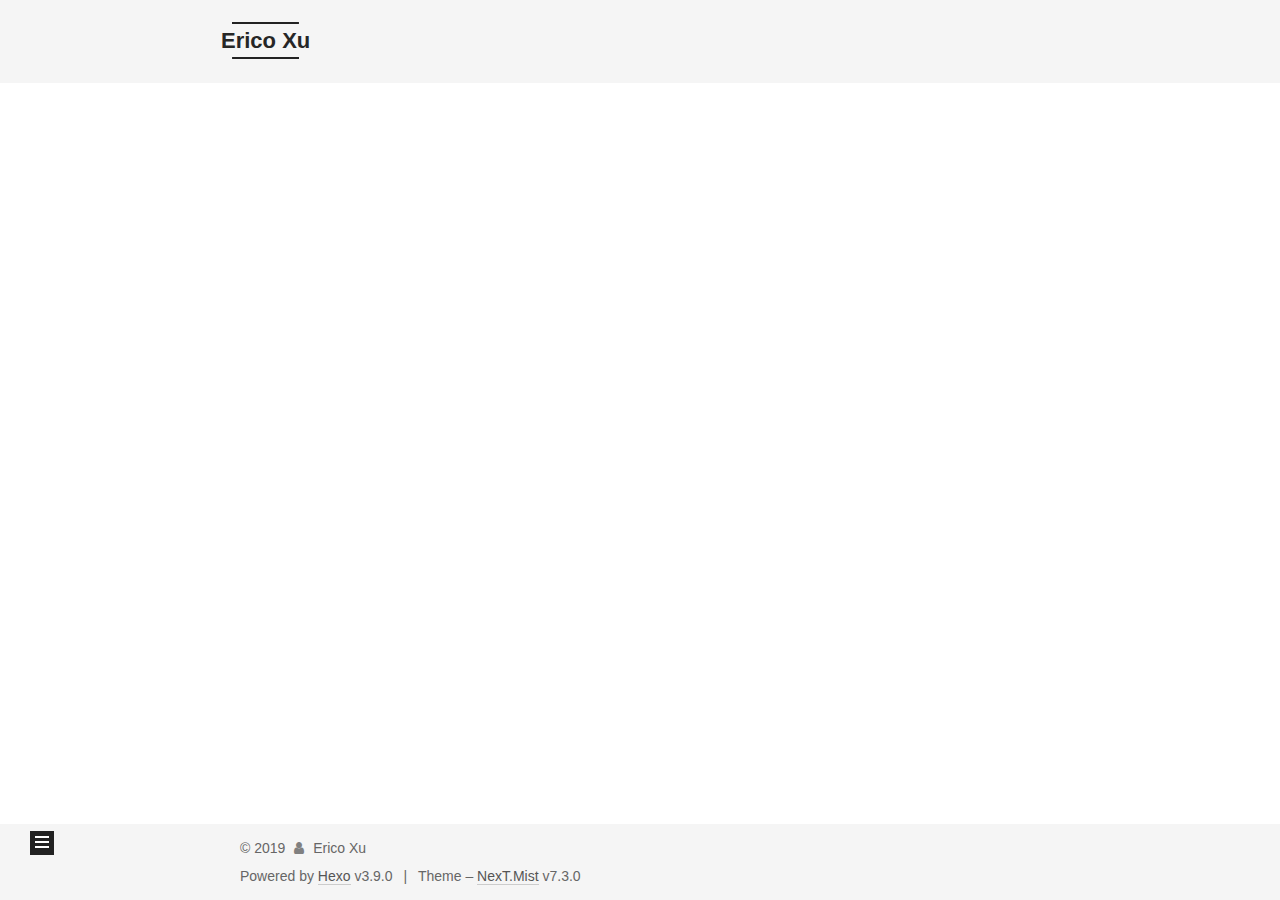
==== about/index.html @ d8d0c6bd "Site updated: 2019-08-14 13:04:41" ====
<!DOCTYPE html>





<html class="theme-next mist use-motion" lang="en">
<head>
  <meta charset="UTF-8">
<meta name="generator" content="Hexo 3.9.0">
<meta name="viewport" content="width=device-width, initial-scale=1, maximum-scale=2">
<meta name="theme-color" content="#222">
<meta http-equiv="X-UA-Compatible" content="IE=edge">
  <link rel="apple-touch-icon" sizes="180x180" href="/images/apple-touch-icon-next.png?v=7.3.0">
  <link rel="icon" type="image/png" sizes="32x32" href="/images/favicon-32x32-next.png?v=7.3.0">
  <link rel="icon" type="image/png" sizes="16x16" href="/images/favicon-16x16-next.png?v=7.3.0">
  <link rel="mask-icon" href="/images/logo.svg?v=7.3.0" color="#222">

<link rel="stylesheet" href="/css/main.css?v=7.3.0">


<link rel="stylesheet" href="/lib/font-awesome/css/font-awesome.min.css?v=4.7.0">


<script id="hexo-configurations">
  var NexT = window.NexT || {};
  var CONFIG = {
    root: '/',
    scheme: 'Mist',
    version: '7.3.0',
    exturl: false,
    sidebar: {"position":"left","display":"post","offset":12,"onmobile":false},
    back2top: {"enable":true,"sidebar":false,"scrollpercent":false},
    save_scroll: false,
    copycode: {"enable":false,"show_result":false,"style":null},
    fancybox: false,
    mediumzoom: false,
    lazyload: false,
    pangu: false,
    algolia: {
      applicationID: '',
      apiKey: '',
      indexName: '',
      hits: {"per_page":10},
      labels: {"input_placeholder":"Search for Posts","hits_empty":"We didn't find any results for the search: ${query}","hits_stats":"${hits} results found in ${time} ms"}
    },
    localsearch: {"enable":false,"trigger":"auto","top_n_per_article":1,"unescape":false,"preload":false},
    path: '',
    motion: {"enable":true,"async":false,"transition":{"post_block":"fadeIn","post_header":"slideDownIn","post_body":"slideDownIn","coll_header":"slideLeftIn","sidebar":"slideUpIn"}},
    translation: {
      copy_button: 'Copy',
      copy_success: 'Copied',
      copy_failure: 'Copy failed'
    }
  };
</script>

  <meta name="description" content="人生本过客 何必千千结">
<meta property="og:type" content="website">
<meta property="og:title" content="about">
<meta property="og:url" content="https://ericoxu.github.io/about/index.html">
<meta property="og:site_name" content="Erico Xu">
<meta property="og:description" content="人生本过客 何必千千结">
<meta property="og:locale" content="en">
<meta property="og:updated_time" content="2019-08-14T03:05:22.026Z">
<meta name="twitter:card" content="summary">
<meta name="twitter:title" content="about">
<meta name="twitter:description" content="人生本过客 何必千千结">
  <link rel="alternate" href="/atom.xml" title="Erico Xu" type="application/atom+xml">
  <link rel="canonical" href="https://ericoxu.github.io/about/">


<script id="page-configurations">
  // https://hexo.io/docs/variables.html
  CONFIG.page = {
    sidebar: "",
    isHome: false,
    isPost: false,
    isPage: true,
    isArchive: false
  };
</script>

  <title>about | Erico Xu</title>
  








  <noscript>
  <style>
  .use-motion .motion-element,
  .use-motion .brand,
  .use-motion .menu-item,
  .sidebar-inner,
  .use-motion .post-block,
  .use-motion .pagination,
  .use-motion .comments,
  .use-motion .post-header,
  .use-motion .post-body,
  .use-motion .collection-title { opacity: initial; }

  .use-motion .logo,
  .use-motion .site-title,
  .use-motion .site-subtitle {
    opacity: initial;
    top: initial;
  }

  .use-motion .logo-line-before i { left: initial; }
  .use-motion .logo-line-after i { right: initial; }
  </style>
</noscript>

</head>

<body itemscope itemtype="http://schema.org/WebPage" lang="en">

  <div class="container sidebar-position-left">
    <div class="headband"></div>

    <header id="header" class="header" itemscope itemtype="http://schema.org/WPHeader">
      <div class="header-inner"><div class="site-brand-wrapper">
  <div class="site-meta">

    <div class="custom-logo-site-title">
      <a href="/" class="brand" rel="start">
        <span class="logo-line-before"><i></i></span>
        <span class="site-title">Erico Xu</span>
        <span class="logo-line-after"><i></i></span>
      </a>
    </div>
  </div>

  <div class="site-nav-toggle">
    <button aria-label="Toggle navigation bar">
      <span class="btn-bar"></span>
      <span class="btn-bar"></span>
      <span class="btn-bar"></span>
    </button>
  </div>
</div>


<nav class="site-nav">
  
  <ul id="menu" class="menu">
      
      
      
        
        <li class="menu-item menu-item-home">
      
    

    <a href="/" rel="section"><i class="menu-item-icon fa fa-fw fa-home"></i> <br>Home</a>

  </li>
      
      
      
        
        <li class="menu-item menu-item-about">
      
    

    <a href="/about/" rel="section"><i class="menu-item-icon fa fa-fw fa-user"></i> <br>About</a>

  </li>
      
      
      
        
        <li class="menu-item menu-item-tags">
      
    

    <a href="/tags/" rel="section"><i class="menu-item-icon fa fa-fw fa-tags"></i> <br>Tags</a>

  </li>
      
      
      
        
        <li class="menu-item menu-item-categories">
      
    

    <a href="/categories/" rel="section"><i class="menu-item-icon fa fa-fw fa-th"></i> <br>Categories</a>

  </li>
      
      
      
        
        <li class="menu-item menu-item-archives">
      
    

    <a href="/archives/" rel="section"><i class="menu-item-icon fa fa-fw fa-archive"></i> <br>Archives</a>

  </li>
  </ul>

    

    
    
      
      
    
      
      
    
      
      
    
      
      
    
      
      
    
    

  

</nav>
</div>
    </header>

    


    <main id="main" class="main">
      <div class="main-inner">
        <div class="content-wrap">
          <div id="content" class="content page-post-detail">
            

  <div id="posts" class="posts-expand">
    
    
    
    <div class="post-block page">
      <header class="post-header">

<h1 class="post-title" itemprop="name headline">about

</h1>

<div class="post-meta">
  

</div>

</header>

      
      
      
      <div class="post-body">
        
          
        
      </div>
      
      
      
    </div>
    

    
    
    
  </div>


          </div>
          

        </div>
          
  
  <div class="sidebar-toggle">
    <div class="sidebar-toggle-line-wrap">
      <span class="sidebar-toggle-line sidebar-toggle-line-first"></span>
      <span class="sidebar-toggle-line sidebar-toggle-line-middle"></span>
      <span class="sidebar-toggle-line sidebar-toggle-line-last"></span>
    </div>
  </div>

  <aside id="sidebar" class="sidebar">
    <div class="sidebar-inner">

      <div class="site-overview-wrap sidebar-panel sidebar-panel-active">
        <div class="site-overview">

          <div class="site-author motion-element" itemprop="author" itemscope itemtype="http://schema.org/Person">
    <img class="site-author-image" itemprop="image"
      src="/images/avatar.ico"
      alt="Erico Xu">
  <p class="site-author-name" itemprop="name">Erico Xu</p>
  <div class="site-description motion-element" itemprop="description">人生本过客 何必千千结</div>
</div>
  <nav class="site-state motion-element">
      <div class="site-state-item site-state-posts">
        
          <a href="/archives/">
        
          <span class="site-state-item-count">1</span>
          <span class="site-state-item-name">posts</span>
        </a>
      </div>
    
  </nav>
  <div class="feed-link motion-element">
    <a href="/atom.xml" rel="alternate">
      <i class="fa fa-rss"></i>RSS
    </a>
  </div>



        </div>
      </div>

    </div>
  </aside>
  <div id="sidebar-dimmer"></div>


      </div>
    </main>

    <footer id="footer" class="footer">
      <div class="footer-inner">
        <div class="copyright">&copy; <span itemprop="copyrightYear">2019</span>
  <span class="with-love" id="animate">
    <i class="fa fa-user"></i>
  </span>
  <span class="author" itemprop="copyrightHolder">Erico Xu</span>
</div>
  <div class="powered-by">Powered by <a href="https://hexo.io" class="theme-link" rel="noopener" target="_blank">Hexo</a> v3.9.0</div>
  <span class="post-meta-divider">|</span>
  <div class="theme-info">Theme – <a href="https://theme-next.org" class="theme-link" rel="noopener" target="_blank">NexT.Mist</a> v7.3.0</div>

        








        
      </div>
    </footer>
      <div class="back-to-top">
        <i class="fa fa-arrow-up"></i>
      </div>

    

  </div>

  
    
    
  
  <script color='0,0,255' opacity='0.5' zIndex='-1' count='99' src="/lib/canvas-nest/canvas-nest.min.js"></script>
  <script src="/lib/jquery/index.js?v=3.4.1"></script>
  <script src="/lib/velocity/velocity.min.js?v=1.2.1"></script>
  <script src="/lib/velocity/velocity.ui.min.js?v=1.2.1"></script>

<script src="/js/utils.js?v=7.3.0"></script>
  <script src="/js/motion.js?v=7.3.0"></script>


  <script src="/js/schemes/muse.js?v=7.3.0"></script>



<script src="/js/next-boot.js?v=7.3.0"></script>




  




























  

  

  


  
    <script src="/js/scrollspy.js?v=7.3.0"></script>
<script src="/js/post-details.js?v=7.3.0"></script>

  

</body>
</html>
---- css/main.css ----
html {
  line-height: 1.15; /* 1 */
  -webkit-text-size-adjust: 100%; /* 2 */
}
body {
  margin: 0;
}
main {
  display: block;
}
h1 {
  font-size: 2em;
  margin: 0.67em 0;
}
hr {
  box-sizing: content-box; /* 1 */
  height: 0; /* 1 */
  overflow: visible; /* 2 */
}
pre {
  font-family: monospace, monospace; /* 1 */
  font-size: 1em; /* 2 */
}
a {
  background-color: transparent;
}
abbr[title] {
  border-bottom: none; /* 1 */
  text-decoration: underline; /* 2 */
  text-decoration: underline dotted; /* 2 */
}
b,
strong {
  font-weight: bolder;
}
code,
kbd,
samp {
  font-family: monospace, monospace; /* 1 */
  font-size: 1em; /* 2 */
}
small {
  font-size: 80%;
}
sub,
sup {
  font-size: 75%;
  line-height: 0;
  position: relative;
  vertical-align: baseline;
}
sub {
  bottom: -0.25em;
}
sup {
  top: -0.5em;
}
img {
  border-style: none;
}
button,
input,
optgroup,
select,
textarea {
  font-family: inherit; /* 1 */
  font-size: 100%; /* 1 */
  line-height: 1.15; /* 1 */
  margin: 0; /* 2 */
}
button,
input {
/* 1 */
  overflow: visible;
}
button,
select {
/* 1 */
  text-transform: none;
}
button,
[type='button'],
[type='reset'],
[type='submit'] {
  -webkit-appearance: button;
}
button::-moz-focus-inner,
[type='button']::-moz-focus-inner,
[type='reset']::-moz-focus-inner,
[type='submit']::-moz-focus-inner {
  border-style: none;
  padding: 0;
}
button:-moz-focusring,
[type='button']:-moz-focusring,
[type='reset']:-moz-focusring,
[type='submit']:-moz-focusring {
  outline: 1px dotted ButtonText;
}
fieldset {
  padding: 0.35em 0.75em 0.625em;
}
legend {
  box-sizing: border-box; /* 1 */
  color: inherit; /* 2 */
  display: table; /* 1 */
  max-width: 100%; /* 1 */
  padding: 0; /* 3 */
  white-space: normal; /* 1 */
}
progress {
  vertical-align: baseline;
}
textarea {
  overflow: auto;
}
[type='checkbox'],
[type='radio'] {
  box-sizing: border-box; /* 1 */
  padding: 0; /* 2 */
}
[type='number']::-webkit-inner-spin-button,
[type='number']::-webkit-outer-spin-button {
  height: auto;
}
[type='search'] {
  outline-offset: -2px; /* 2 */
  -webkit-appearance: textfield; /* 1 */
}
[type='search']::-webkit-search-decoration {
  -webkit-appearance: none;
}
::-webkit-file-upload-button {
  font: inherit; /* 2 */
  -webkit-appearance: button; /* 1 */
}
details {
  display: block;
}
summary {
  display: list-item;
}
template {
  display: none;
}
[hidden] {
  display: none;
}
::selection {
  background: #262a30;
  color: #fff;
}
body {
  background: #fff;
  color: #555;
  font-family: 'Lato', "PingFang SC", "Microsoft YaHei", sans-serif;
  font-size: 1em;
  line-height: 2;
  position: relative;
}
@media (max-width: 991px) {
  body {
    padding-right: 0 !important;
  }
}
h1,
h2,
h3,
h4,
h5,
h6 {
  font-family: 'Lato', "PingFang SC", "Microsoft YaHei", sans-serif;
  font-weight: bold;
  line-height: 1.5;
  margin: 20px 0 15px;
  padding: 0;
}
h1 {
  font-size: 1.75em;
}
h2 {
  font-size: 1.625em;
}
h3 {
  font-size: 1.5em;
}
h4 {
  font-size: 1.375em;
}
h5 {
  font-size: 1.25em;
}
h6 {
  font-size: 1.125em;
}
p {
  margin: 0 0 20px 0;
}
a,
span.exturl {
  overflow-wrap: break-word;
  word-wrap: break-word;
  background-color: transparent;
  border-bottom: 1px solid #999;
  color: #555;
  outline: none;
  text-decoration: none;
  cursor: pointer;
}
a:hover,
span.exturl:hover {
  border-bottom-color: #222;
  color: #222;
}
video {
  display: block;
  margin-left: auto;
  margin-right: auto;
  max-width: 100%;
}
img {
  display: block;
  height: auto;
  margin: auto;
  max-width: 100%;
}
hr {
  background-color: #ddd;
  background-image: repeating-linear-gradient(-45deg, #fff, #fff 4px, transparent 4px, transparent 8px);
  border: none;
  height: 3px;
  margin: 40px 0;
}
blockquote {
  border-left: 4px solid #ddd;
  color: #666;
  margin: 0;
  padding: 0 15px;
}
blockquote cite::before {
  content: '-';
  padding: 0 5px;
}
dt {
  font-weight: 700;
}
dd {
  margin: 0;
  padding: 0;
}
kbd {
  background-color: #f9f9f9;
  background-image: linear-gradient(top, #eee, #fff, #eee);
  border: 1px solid #ccc;
  border-radius: 0.2em;
  box-shadow: 0.1em 0.1em 0.2em rgba(0,0,0,0.1);
  font-family: inherit;
  padding: 0.1em 0.3em;
  white-space: nowrap;
}
.text-left {
  text-align: left;
}
.text-center {
  text-align: center;
}
.text-right {
  text-align: right;
}
.text-justify {
  text-align: justify;
}
.text-nowrap {
  white-space: nowrap;
}
.text-lowercase {
  text-transform: lowercase;
}
.text-uppercase {
  text-transform: uppercase;
}
.text-capitalize {
  text-transform: capitalize;
}
.center-block {
  display: block;
  margin-left: auto;
  margin-right: auto;
}
.clearfix::before,
.clearfix::after {
  content: ' ';
  display: table;
}
.clearfix::after {
  clear: both;
}
.pullquote {
  width: 45%;
}
.pullquote.left {
  float: left;
  margin-left: 5px;
  margin-right: 10px;
}
.pullquote.right {
  float: right;
  margin-left: 10px;
  margin-right: 5px;
}
.affix {
  position: fixed;
}
.translation {
  color: #999;
  font-size: 0.875em;
  margin-top: -20px;
}
.scrollbar-measure {
  height: 100px;
  overflow: scroll;
  position: absolute;
  top: -9999px;
  width: 100px;
}
.use-motion .motion-element {
  opacity: 0;
}
.table-container {
  margin: 20px 0;
  overflow: auto;
  -webkit-overflow-scrolling: touch;
}
.highlight .table-container {
  margin: 0;
}
table {
  border-collapse: collapse;
  border-spacing: 0;
  font-size: 0.875em;
  width: 100%;
}
table > tbody > tr:nth-of-type(odd) {
  background-color: #f9f9f9;
}
table > tbody > tr:hover {
  background-color: #f5f5f5;
}
caption,
th,
td {
  font-weight: normal;
  padding: 8px;
  text-align: left;
  vertical-align: middle;
}
th,
td {
  border: 1px solid #ddd;
  border-bottom: 3px solid #ddd;
}
th {
  font-weight: 700;
  padding-bottom: 10px;
}
td {
  border-bottom-width: 1px;
}
html,
body {
  height: 100%;
}
.container {
  position: relative;
}
.header-inner {
  margin: 0 auto;
  padding: 100px 0 70px;
  width: 700px;
}
@media (min-width: 1200px) {
  .container .header-inner {
    width: 800px;
  }
}
@media (min-width: 1600px) {
  .container .header-inner {
    width: 900px;
  }
}
.main-inner {
  margin: 0 auto;
  width: 700px;
}
@media (min-width: 1200px) {
  .container .main-inner {
    width: 800px;
  }
}
@media (min-width: 1600px) {
  .container .main-inner {
    width: 900px;
  }
}
.footer {
  padding: 20px 0;
}
.footer-inner {
  box-sizing: border-box;
  margin: 0 auto;
  width: 700px;
}
@media (min-width: 1200px) {
  .container .footer-inner {
    width: 800px;
  }
}
@media (min-width: 1600px) {
  .container .footer-inner {
    width: 900px;
  }
}
pre,
.highlight {
  background: #f7f7f7;
  color: #4d4d4c;
  line-height: 1.6;
  margin: 20px 0;
}
pre,
code {
  font-family: consolas, Menlo, "PingFang SC", "Microsoft YaHei", monospace;
}
code {
  overflow-wrap: break-word;
  word-wrap: break-word;
  background: #eee;
  border-radius: 3px;
  color: #555;
  padding: 2px 4px;
}
pre {
  overflow: auto;
  padding: 10px;
}
pre code {
  background: none;
  color: #4d4d4c;
  padding: 0;
  text-shadow: none;
}
.highlight *::selection {
  background: #d6d6d6;
}
.highlight pre {
  border: none;
  margin: 0;
  padding: 10px 0;
}
.highlight table {
  border: none;
  margin: 0;
  width: auto;
}
.highlight td {
  border: none;
  padding: 0;
}
.highlight figcaption {
  background: #eee;
  border-bottom: 1px solid #e9e9e9;
  color: #4d4d4c;
  line-height: 1em;
  margin: 0;
  padding: 0.5em;
}
.highlight figcaption::before,
.highlight figcaption::after {
  content: ' ';
  display: table;
}
.highlight figcaption::after {
  clear: both;
}
.highlight figcaption a {
  color: #4d4d4c;
  float: right;
}
.highlight figcaption a:hover {
  border-bottom-color: #4d4d4c;
}
.highlight .gutter pre {
  background-color: #eff2f3;
  color: #869194;
  padding-left: 10px;
  padding-right: 10px;
  text-align: right;
}
.highlight .code pre {
  background-color: #f7f7f7;
  padding-left: 10px;
  width: 100%;
}
.gutter {
  user-select: none;
  -moz-user-select: none;
  -ms-user-select: none;
  -webkit-user-select: none;
}
.gist table {
  width: auto;
}
.gist table td {
  border: none;
}
pre .deletion {
  background: #fdd;
}
pre .addition {
  background: #dfd;
}
pre .meta {
  color: #eab700;
  user-select: none;
  -moz-user-select: none;
  -ms-user-select: none;
  -webkit-user-select: none;
}
pre .comment {
  color: #8e908c;
}
pre .variable,
pre .attribute,
pre .tag,
pre .name,
pre .regexp,
pre .ruby .constant,
pre .xml .tag .title,
pre .xml .pi,
pre .xml .doctype,
pre .html .doctype,
pre .css .id,
pre .css .class,
pre .css .pseudo {
  color: #c82829;
}
pre .number,
pre .preprocessor,
pre .built_in,
pre .builtin-name,
pre .literal,
pre .params,
pre .constant,
pre .command {
  color: #f5871f;
}
pre .ruby .class .title,
pre .css .rules .attribute,
pre .string,
pre .symbol,
pre .value,
pre .inheritance,
pre .header,
pre .ruby .symbol,
pre .xml .cdata,
pre .special,
pre .formula {
  color: #718c00;
}
pre .title,
pre .css .hexcolor {
  color: #3e999f;
}
pre .function,
pre .python .decorator,
pre .python .title,
pre .ruby .function .title,
pre .ruby .title .keyword,
pre .perl .sub,
pre .javascript .title,
pre .coffeescript .title {
  color: #4271ae;
}
pre .keyword,
pre .javascript .function {
  color: #8959a8;
}
.blockquote-center,
.page-home .post-type-quote blockquote,
.page-post-detail .post-type-quote blockquote {
  border-left: none;
  margin: 40px 0;
  padding: 0;
  position: relative;
  text-align: center;
}
.blockquote-center::before,
.page-home .post-type-quote blockquote::before,
.page-post-detail .post-type-quote blockquote::before,
.blockquote-center::after,
.page-home .post-type-quote blockquote::after,
.page-post-detail .post-type-quote blockquote::after {
  background-position: 0 -6px;
  background-repeat: no-repeat;
  background-size: 22px 22px;
  content: ' ';
  display: block;
  height: 24px;
  opacity: 0.2;
  position: absolute;
  width: 100%;
}
.blockquote-center::before,
.page-home .post-type-quote blockquote::before,
.page-post-detail .post-type-quote blockquote::before {
  background-image: url("../images/quote-l.svg");
  border-top: 1px solid #ccc;
  top: -20px;
}
.blockquote-center::after,
.page-home .post-type-quote blockquote::after,
.page-post-detail .post-type-quote blockquote::after {
  background-image: url("../images/quote-r.svg");
  background-position: 100% 8px;
  border-bottom: 1px solid #ccc;
  bottom: -20px;
}
.blockquote-center p,
.page-home .post-type-quote blockquote p,
.page-post-detail .post-type-quote blockquote p,
.blockquote-center div,
.page-home .post-type-quote blockquote div,
.page-post-detail .post-type-quote blockquote div {
  text-align: center;
}
.post .post-body .group-picture img {
  border: none;
  box-sizing: border-box;
  margin: 0 auto;
  padding: 0 3px;
}
.post-body .group-picture-row {
  margin-bottom: 6px;
  overflow: hidden;
}
.post-body .group-picture-column {
  float: left;
  margin-bottom: 10px;
}
.page-archive .group-picture-container {
  overflow: hidden;
}
.page-archive .group-picture-row {
  float: left;
}
.page-archive .group-picture-row:first-child {
  margin-top: 6px;
}
.page-archive .group-picture-column {
  max-height: 150px;
  max-width: 150px;
}
.post-body .label {
  display: inline;
  padding: 0 2px;
}
.post-body .label.default {
  background-color: #f0f0f0;
}
.post-body .label.primary {
  background-color: #efe6f7;
}
.post-body .label.info {
  background-color: #e5f2f8;
}
.post-body .label.success {
  background-color: #e7f4e9;
}
.post-body .label.warning {
  background-color: #fcf6e1;
}
.post-body .label.danger {
  background-color: #fae8eb;
}
.post-body .tabs {
  margin-bottom: 20px;
}
.post-body .tabs,
.tabs-comment {
  display: block;
  padding-top: 10px;
  position: relative;
}
.post-body .tabs ul.nav-tabs,
.tabs-comment ul.nav-tabs {
  display: flex;
  flex-wrap: wrap;
  margin: 0;
  margin-bottom: -1px;
  padding: 0;
}
@media (max-width: 413px) {
  .post-body .tabs ul.nav-tabs,
  .tabs-comment ul.nav-tabs {
    display: block;
    margin-bottom: 5px;
  }
}
.post-body .tabs ul.nav-tabs li.tab,
.tabs-comment ul.nav-tabs li.tab {
  background-color: #fff;
  border-bottom: 1px solid #ddd;
  border-left: 1px solid transparent;
  border-right: 1px solid transparent;
  border-top: 3px solid transparent;
  flex-grow: 1;
  list-style-type: none;
}
@media (max-width: 413px) {
  .post-body .tabs ul.nav-tabs li.tab,
  .tabs-comment ul.nav-tabs li.tab {
    border-bottom: 1px solid transparent;
    border-left: 3px solid transparent;
    border-right: 1px solid transparent;
    border-top: 1px solid transparent;
  }
}
.post-body .tabs ul.nav-tabs li.tab a,
.tabs-comment ul.nav-tabs li.tab a {
  border-bottom: initial;
  display: block;
  line-height: 1.8em;
  outline: 0;
  padding: 0.25em 0.75em;
  text-align: center;
  transition-delay: 0s;
  transition-duration: 0.2s;
  transition-timing-function: ease-out;
}
.post-body .tabs ul.nav-tabs li.tab a i,
.tabs-comment ul.nav-tabs li.tab a i {
  width: 1.285714285714286em;
}
.post-body .tabs ul.nav-tabs li.tab.active,
.tabs-comment ul.nav-tabs li.tab.active {
  border-bottom: 1px solid transparent;
  border-left: 1px solid #ddd;
  border-right: 1px solid #ddd;
  border-top: 3px solid #fc6423;
}
@media (max-width: 413px) {
  .post-body .tabs ul.nav-tabs li.tab.active,
  .tabs-comment ul.nav-tabs li.tab.active {
    border-bottom: 1px solid #ddd;
    border-left: 3px solid #fc6423;
    border-right: 1px solid #ddd;
    border-top: 1px solid #ddd;
  }
}
.post-body .tabs ul.nav-tabs li.tab.active a,
.tabs-comment ul.nav-tabs li.tab.active a {
  color: #555;
  cursor: default;
}
.post-body .tabs .tab-content .tab-pane,
.tabs-comment .tab-content .tab-pane {
  border: 1px solid #ddd;
  padding: 20px 20px 0 20px;
}
.post-body .tabs .tab-content .tab-pane:not(.active),
.tabs-comment .tab-content .tab-pane:not(.active) {
  display: none;
}
.post-body .tabs .tab-content .tab-pane.active,
.tabs-comment .tab-content .tab-pane.active {
  display: block;
}
.post-body .note {
  margin-bottom: 20px;
  padding: 15px;
  position: relative;
  border: 1px solid #eee;
  border-left-width: 5px;
  border-radius: 3px;
}
.post-body .note h2,
.post-body .note h3,
.post-body .note h4,
.post-body .note h5,
.post-body .note h6 {
  margin-top: 0;
  border-bottom: initial;
  margin-bottom: 0;
  padding-top: 0 !important;
}
.post-body .note p:first-child,
.post-body .note ul:first-child,
.post-body .note ol:first-child,
.post-body .note table:first-child,
.post-body .note pre:first-child,
.post-body .note blockquote:first-child,
.post-body .note img:first-child {
  margin-top: 0;
}
.post-body .note p:last-child,
.post-body .note ul:last-child,
.post-body .note ol:last-child,
.post-body .note table:last-child,
.post-body .note pre:last-child,
.post-body .note blockquote:last-child,
.post-body .note img:last-child {
  margin-bottom: 0;
}
.post-body .note.default {
  border-left-color: #777;
}
.post-body .note.default h2,
.post-body .note.default h3,
.post-body .note.default h4,
.post-body .note.default h5,
.post-body .note.default h6 {
  color: #777;
}
.post-body .note.primary {
  border-left-color: #6f42c1;
}
.post-body .note.primary h2,
.post-body .note.primary h3,
.post-body .note.primary h4,
.post-body .note.primary h5,
.post-body .note.primary h6 {
  color: #6f42c1;
}
.post-body .note.info {
  border-left-color: #428bca;
}
.post-body .note.info h2,
.post-body .note.info h3,
.post-body .note.info h4,
.post-body .note.info h5,
.post-body .note.info h6 {
  color: #428bca;
}
.post-body .note.success {
  border-left-color: #5cb85c;
}
.post-body .note.success h2,
.post-body .note.success h3,
.post-body .note.success h4,
.post-body .note.success h5,
.post-body .note.success h6 {
  color: #5cb85c;
}
.post-body .note.warning {
  border-left-color: #f0ad4e;
}
.post-body .note.warning h2,
.post-body .note.warning h3,
.post-body .note.warning h4,
.post-body .note.warning h5,
.post-body .note.warning h6 {
  color: #f0ad4e;
}
.post-body .note.danger {
  border-left-color: #d9534f;
}
.post-body .note.danger h2,
.post-body .note.danger h3,
.post-body .note.danger h4,
.post-body .note.danger h5,
.post-body .note.danger h6 {
  color: #d9534f;
}
.btn {
  background: transparent;
  border: 2px solid #222;
  border-radius: 0;
  color: #555;
  display: inline-block;
  font-size: 0.875em;
  padding: 0 20px;
  text-decoration: none;
  transition-property: background-color;
  transition-delay: 0s;
  transition-duration: 0.2s;
  transition-timing-function: ease-in-out;
  line-height: 2;
}
.btn:hover {
  background: #fff;
  border-color: #222;
  color: #222;
}
.btn +.btn {
  margin: 0 0 8px 8px;
}
.btn .fa-fw {
  text-align: left;
  width: 1.285714285714286em;
}
.btn-bar {
  background: #555;
  border-radius: 1px;
  display: block;
  height: 2px;
  width: 22px;
}
.btn-bar+.btn-bar {
  margin-top: 4px;
}
.page-number-basic,
.pagination .prev,
.pagination .next,
.pagination .page-number,
.pagination .space {
  display: inline-block;
  margin: 0 10px;
  padding: 0 11px;
  position: relative;
  top: -1px;
}
@media (max-width: 767px) {
  .page-number-basic,
  .pagination .prev,
  .pagination .next,
  .pagination .page-number,
  .pagination .space {
    margin: 0 5px;
  }
}
.pagination {
  border-top: 1px solid #eee;
  margin: 120px 0 40px;
  text-align: center;
}
.pagination .prev,
.pagination .next,
.pagination .page-number {
  border-bottom: 0;
  border-top: 1px solid #eee;
  transition-property: border-color;
  transition-delay: 0s;
  transition-duration: 0.2s;
  transition-timing-function: ease-in-out;
}
.pagination .prev:hover,
.pagination .next:hover,
.pagination .page-number:hover {
  border-top-color: #222;
}
.pagination .space {
  margin: 0;
  padding: 0;
}
.pagination .prev {
  margin-left: 0;
}
.pagination .next {
  margin-right: 0;
}
.pagination .page-number.current {
  background: #ccc;
  border-top-color: #ccc;
  color: #fff;
}
@media (max-width: 767px) {
  .pagination {
    border-top: none;
  }
  .pagination .prev,
  .pagination .next,
  .pagination .page-number {
    border-bottom: 1px solid #eee;
    border-top: 0;
    margin-bottom: 10px;
    padding: 0 10px;
  }
  .pagination .prev:hover,
  .pagination .next:hover,
  .pagination .page-number:hover {
    border-bottom-color: #222;
  }
}
.comments {
  margin: 60px 20px 0;
  overflow: hidden;
}
.comment-button-group {
  display: flex;
  flex-wrap: wrap-reverse;
  justify-content: center;
  margin: 1em 0;
}
.comment-button-group .comment-button {
  margin: 0.1em 0.2em;
}
.comment-button-group .comment-button.active {
  background: #fff;
  border-color: #222;
  color: #222;
}
.comment-position {
  display: none;
}
.comment-position.active {
  display: block;
}
.tabs-comment {
  background: #fff;
  margin-top: 4em;
  padding-top: 0;
}
.tabs-comment .comments {
  border: 0;
  box-shadow: none;
  margin-top: 0;
  padding-top: 0;
}
.back-to-top {
  background: #222;
  bottom: -100px;
  box-sizing: border-box;
  color: #fff;
  cursor: pointer;
  font-size: 12px;
  opacity: 1;
  padding: 0 6px;
  position: fixed;
  right: 30px;
  text-align: center;
  transition-property: bottom;
  width: 24px;
  z-index: 1050;
  transition-delay: 0s;
  transition-duration: 0.2s;
  transition-timing-function: ease-in-out;
}
.back-to-top:hover {
  color: #87daff;
}
.back-to-top.back-to-top-on {
  bottom: 19px;
}
@media (max-width: 991px) {
  .back-to-top {
    opacity: 0.8;
    right: 20px;
  }
}
.header {
  background: transparent;
}
.header-inner {
  position: relative;
}
.headband {
  background: #222;
  height: 3px;
}
.site-meta {
  margin: 0;
  text-align: left;
}
@media (max-width: 767px) {
  .site-meta {
    text-align: center;
  }
}
.brand {
  background: #222;
  border-bottom: none;
  color: #222;
  display: inline-block;
  line-height: 1.375em;
  padding: 0 40px;
  position: relative;
}
.brand:hover {
  color: #222;
}
.logo {
  display: inline-block;
  line-height: 36px;
  margin-right: 5px;
  vertical-align: top;
}
.site-title {
  display: inline-block;
  font-family: 'Lato', "PingFang SC", "Microsoft YaHei", sans-serif;
  font-size: 1.375em;
  font-weight: normal;
  line-height: 1.5;
  vertical-align: top;
}
.site-subtitle {
  color: #999;
  font-size: 0.8125em;
  margin-top: 10px;
}
.use-motion .brand {
  opacity: 0;
}
.use-motion .logo,
.use-motion .site-title,
.use-motion .site-subtitle,
.use-motion .custom-logo-image {
  opacity: 0;
  position: relative;
  top: -10px;
}
.site-nav-toggle {
  display: none;
  left: 10px;
  position: absolute;
}
@media (max-width: 767px) {
  .site-nav-toggle {
    display: block;
  }
}
.site-nav-toggle button {
  background: transparent;
  border: none;
  margin-top: 2px;
  padding: 9px 10px;
}
@media (max-width: 767px) {
  .site-nav {
    border-top: 1px solid #ddd;
    clear: both;
    display: none;
    margin: 0 -10px;
    padding: 0 10px;
  }
}
@media (min-width: 768px) and (max-width: 991px) {
  .site-nav {
    display: block !important;
  }
}
@media (min-width: 992px) {
  .site-nav {
    display: block !important;
  }
}
.menu {
  margin-top: 20px;
  padding-left: 0;
  text-align: center;
}
.menu .menu-item {
  display: inline-block;
  list-style: none;
  margin: 0 10px;
}
@media (max-width: 767px) {
  .menu .menu-item {
    margin-top: 10px;
  }
}
.menu .menu-item a,
.menu .menu-item span.exturl {
  border-bottom: 1px solid transparent;
  display: block;
  font-size: 0.8125em;
  line-height: inherit;
  transition-property: border-color;
  transition-delay: 0s;
  transition-duration: 0.2s;
  transition-timing-function: ease-in-out;
}
.menu .menu-item a:hover,
.menu .menu-item span.exturl:hover {
  border-bottom-color: #222;
}
.menu .menu-item .fa {
  margin-right: 5px;
}
.use-motion .menu-item {
  opacity: 0;
}
.post-body {
  overflow-wrap: break-word;
  word-wrap: break-word;
  font-family: 'Lato', "PingFang SC", "Microsoft YaHei", sans-serif;
}
.post-body span.exturl .fa {
  font-size: 0.875em;
  margin-left: 4px;
}
.post-body .image-caption,
.post-body .figure .caption {
  color: #999;
  font-size: 0.875em;
  font-weight: bold;
  line-height: 1;
  margin: -20px auto 15px;
  text-align: center;
}
.post-sticky-flag {
  display: inline-block;
  transform: rotate(30deg);
}
.use-motion .post-block,
.use-motion .pagination,
.use-motion .comments {
  opacity: 0;
}
.use-motion .post-header {
  opacity: 0;
}
.use-motion .post-body {
  opacity: 0;
}
.use-motion .collection-title {
  opacity: 0;
}
.post-button {
  margin-top: 40px;
}
.posts-collapse {
  margin-left: 0;
  position: relative;
  z-index: 1010;
}
@media (max-width: 767px) {
  .posts-collapse {
    margin-left: 20px;
    margin-right: 20px;
  }
  .posts-collapse .post-title,
  .posts-collapse .post-meta {
    display: block;
    text-align: left;
    width: auto;
  }
}
.posts-collapse .collection-title {
  margin: 60px 0;
  position: relative;
}
.posts-collapse .collection-title h1,
.posts-collapse .collection-title h2 {
  margin-left: 20px;
}
.posts-collapse .collection-title small {
  color: #bbb;
  margin-left: 5px;
}
.posts-collapse .collection-title::before {
  background: #bbb;
  border-radius: 50%;
  content: ' ';
  height: 8px;
  left: 0;
  margin-left: -4px;
  margin-top: -4px;
  position: absolute;
  top: 50%;
  width: 8px;
}
.posts-collapse .post {
  margin: 30px 0;
}
.posts-collapse .post-header {
  position: relative;
  transition-delay: 0s;
  transition-duration: 0.2s;
  transition-timing-function: ease-in-out;
  border-bottom: 1px dashed #ccc;
  transition-property: border;
}
.posts-collapse .post-header::before {
  background: #bbb;
  border: 1px solid #fff;
  border-radius: 50%;
  content: ' ';
  height: 6px;
  left: 0;
  margin-left: -4px;
  position: absolute;
  top: 0.75em;
  width: 6px;
  transition-delay: 0s;
  transition-duration: 0.2s;
  transition-timing-function: ease-in-out;
  transition-property: background;
}
.posts-collapse .post-header:hover {
  border-bottom-color: #666;
}
.posts-collapse .post-header:hover::before {
  background: #222;
}
.posts-collapse .post-title {
  font-size: 1em;
  font-weight: normal;
  line-height: inherit;
  margin-bottom: 0;
  margin-left: 3.75em;
}
.posts-collapse .post-title::after {
  margin-left: 3px;
  opacity: 0.6;
}
.posts-collapse .post-title a,
.posts-collapse .post-title span.exturl {
  border-bottom: none;
  color: #666;
}
.posts-collapse .post-meta {
  font-size: 0.75em;
  left: 20px;
  position: absolute;
  top: 5px;
}
.posts-collapse::after {
  background: #f5f5f5;
  content: ' ';
  height: 100%;
  left: 0;
  margin-left: -2px;
  position: absolute;
  top: 1.25em;
  width: 4px;
  z-index: -1;
}
.posts-collapse .fa-external-link {
  font-size: 0.875em;
  margin-left: 5px;
}
.posts-expand .post-eof {
  background: #ccc;
  height: 1px;
  margin: 80px auto 60px;
  text-align: center;
  width: 8%;
}
.post:last-child .post-eof {
  display: none;
}
.posts-expand {
  padding-top: 40px;
}
@media (max-width: 767px) {
  .posts-expand {
    margin: 0 20px;
  }
  .post-body .highlight {
    margin-left: 0;
    margin-right: 0;
    padding: 0;
  }
}
@media (min-width: 992px) {
  .posts-expand .post-body {
    text-align: justify;
  }
}
@media (max-width: 991px) {
  .posts-expand .post-body {
    text-align: justify;
  }
}
.posts-expand .post-body h2,
.posts-expand .post-body h3,
.posts-expand .post-body h4,
.posts-expand .post-body h5,
.posts-expand .post-body h6 {
  padding-top: 10px;
}
.posts-expand .post-body h2 .header-anchor,
.posts-expand .post-body h3 .header-anchor,
.posts-expand .post-body h4 .header-anchor,
.posts-expand .post-body h5 .header-anchor,
.posts-expand .post-body h6 .header-anchor {
  border-bottom-style: none;
  color: #ccc;
  float: right;
  margin-left: 10px;
  visibility: hidden;
}
.posts-expand .post-body h2 .header-anchor:hover,
.posts-expand .post-body h3 .header-anchor:hover,
.posts-expand .post-body h4 .header-anchor:hover,
.posts-expand .post-body h5 .header-anchor:hover,
.posts-expand .post-body h6 .header-anchor:hover {
  color: inherit;
}
.posts-expand .post-body h2:hover .header-anchor,
.posts-expand .post-body h3:hover .header-anchor,
.posts-expand .post-body h4:hover .header-anchor,
.posts-expand .post-body h5:hover .header-anchor,
.posts-expand .post-body h6:hover .header-anchor {
  visibility: visible;
}
.posts-expand .post-body img {
  border: 1px solid #ddd;
  box-sizing: border-box;
  margin: 0 auto 20px;
  padding: 3px;
}
.post-gallery {
  border-collapse: separate;
  display: table;
  table-layout: fixed;
  width: 100%;
}
.post-gallery-row {
  display: table-row;
}
.post-gallery .post-gallery-img {
  border: none;
  display: table-cell;
  text-align: center;
  vertical-align: middle;
}
.post-gallery .post-gallery-img img {
  border: none;
  max-height: 100%;
  max-width: 100%;
}
.fancybox-close,
.fancybox-close:hover {
  border: none;
}
.posts-expand .post-meta {
  color: #999;
  font-family: 'Lato', "PingFang SC", "Microsoft YaHei", sans-serif;
  margin: 3px 0 60px 0;
  text-align: center;
}
.posts-expand .post-meta .post-description {
  font-size: 0.875em;
  margin-top: 2px;
}
.posts-expand .post-meta time {
  border-bottom: 1px dashed #999;
  cursor: help;
}
.post-meta .post-meta-item + .post-meta-item::before {
  content: '|';
  margin: 0 0.5em;
}
.post-meta .post-meta-item {
  font-size: 0.75em;
}
.post-meta-divider {
  margin: 0 0.5em;
}
.post-meta-item-icon {
  margin-right: 3px;
}
@media (max-width: 991px) {
  .post-meta-item-icon {
    display: inline-block;
  }
}
@media (max-width: 991px) {
  .post-meta-item-text {
    display: none;
  }
}
.post-nav {
  border-top: 1px solid #eee;
  display: table;
  margin-top: 15px;
  width: 100%;
}
.post-nav-divider {
  display: table-cell;
  width: 10%;
}
.post-nav-item {
  display: table-cell;
  padding: 10px 0 0 0;
  vertical-align: top;
  width: 45%;
}
.post-nav-item a {
  border-bottom: none;
  color: #555;
  display: block;
  font-size: 0.875em;
  line-height: 1.6;
  position: relative;
}
.post-nav-item a:hover {
  border-bottom: none;
  color: #222;
}
.post-nav-item a:active {
  top: 2px;
}
.post-nav-item .fa {
  font-size: 0.75em;
  margin-right: 5px;
}
.post-nav-next a {
  padding-left: 5px;
}
.post-nav-prev {
  text-align: right;
}
.post-nav-prev a {
  padding-right: 5px;
}
.post-nav-prev .fa {
  margin-left: 5px;
}
.rtl.post-body p,
.rtl.post-body a,
.rtl.post-body h1,
.rtl.post-body h2,
.rtl.post-body h3,
.rtl.post-body h4,
.rtl.post-body h5,
.rtl.post-body h6,
.rtl.post-body li,
.rtl.post-body ul,
.rtl.post-body ol {
  direction: rtl;
  font-family: UKIJ Ekran;
}
.rtl.post-title {
  font-family: UKIJ Ekran;
}
.posts-expand .post-tags {
  margin-top: 40px;
  text-align: center;
}
.posts-expand .post-tags a {
  display: inline-block;
  font-size: 0.8125em;
  margin-right: 10px;
}
.posts-expand .post-title {
  overflow-wrap: break-word;
  word-wrap: break-word;
  font-weight: 400;
  margin: initial;
  text-align: center;
}
.posts-expand .post-title-link {
  border-bottom: none;
  color: #555;
  display: inline-block;
  line-height: 1.2;
  position: relative;
  vertical-align: top;
}
.posts-expand .post-title-link::before {
  background-color: #000;
  bottom: 0;
  content: '';
  height: 2px;
  left: 0;
  position: absolute;
  transform: scaleX(0);
  visibility: hidden;
  width: 100%;
  transition-delay: 0s;
  transition-duration: 0.2s;
  transition-timing-function: ease-in-out;
}
.posts-expand .post-title-link:hover::before {
  transform: scaleX(1);
  visibility: visible;
}
.posts-expand .post-title-link .fa {
  font-size: 0.875em;
  margin-left: 5px;
}
.page-home .post-type-quote .post-header,
.page-post-detail .post-type-quote .post-header,
.page-home .post-type-quote .post-tags,
.page-post-detail .post-type-quote .post-tags {
  display: none;
}
.sidebar {
  background: #222;
  bottom: 0;
  box-shadow: inset 0 2px 6px #000;
  position: fixed;
  right: 0;
  top: 0;
  width: 0;
  z-index: 1040;
}
.sidebar a,
.sidebar span.exturl {
  border-bottom-color: #555;
  color: #999;
}
.sidebar a:hover,
.sidebar span.exturl:hover {
  border-bottom-color: #eee;
  color: #eee;
}
@media (max-width: 991px) {
  .sidebar {
    display: none;
  }
}
.sidebar-inner {
  color: #999;
  padding: 20px 10px;
  position: relative;
  text-align: center;
}
.site-overview-wrap {
  overflow: hidden;
}
.site-overview {
  overflow-x: hidden;
  overflow-y: auto;
}
.cc-license {
  margin-top: 10px;
  text-align: center;
}
.cc-license .cc-opacity {
  border-bottom: none;
  opacity: 0.7;
}
.cc-license .cc-opacity:hover {
  opacity: 0.9;
}
.cc-license img {
  display: inline-block;
}
.site-author-image {
  border: 2px solid #333;
  display: block;
  height: auto;
  margin: 0 auto;
  max-width: 96px;
  padding: 2px;
}
.site-author-name {
  color: #f5f5f5;
  font-weight: normal;
  margin: 5px 0 0;
  text-align: center;
}
.site-description {
  color: #999;
  font-size: 1em;
  margin-top: 5px;
  text-align: center;
}
.links-of-author {
  margin-top: 20px;
}
.links-of-author a,
.links-of-author span.exturl {
  border-bottom-color: #555;
  display: inline-block;
  font-size: 0.8125em;
  margin-bottom: 10px;
  margin-right: 10px;
  vertical-align: middle;
}
.links-of-author a::before,
.links-of-author span.exturl::before {
  background: #e7c97d;
  border-radius: 50%;
  content: ' ';
  display: inline-block;
  height: 4px;
  margin-right: 3px;
  vertical-align: middle;
  width: 4px;
}
.feed-link,
.chat {
  margin-top: 10px;
}
.feed-link a,
.chat a {
  border: 1px solid #fc6423 !important;
  border-radius: 4px;
  color: #fc6423;
  display: inline-block;
  padding: 0 15px;
}
.feed-link a i,
.chat a i {
  color: #fc6423;
}
.feed-link a:hover,
.chat a:hover {
  background: #fc6423;
  color: #fff;
}
.feed-link a:hover i,
.chat a:hover i {
  color: #fff;
}
.links-of-blogroll {
  font-size: 0.8125em;
  margin-top: 10px;
}
.links-of-blogroll-title {
  font-size: 0.875em;
  font-weight: 600;
  margin-top: 0;
}
.links-of-blogroll-list {
  list-style: none;
  margin: 0;
  padding: 0;
}
.links-of-blogroll-item {
  padding: 2px 10px;
}
.links-of-blogroll-item a,
.links-of-blogroll-item span.exturl {
  box-sizing: border-box;
  display: inline-block;
  max-width: 280px;
  overflow: hidden;
  text-overflow: ellipsis;
  white-space: nowrap;
}
#sidebar-dimmer {
  display: none;
}
@media (max-width: 767px) {
  #sidebar-dimmer {
    background: #000;
    display: block;
    height: 100%;
    left: 100%;
    opacity: 0;
    position: fixed;
    top: 0;
    width: 100%;
    z-index: 1020;
  }
  .sidebar-active + #sidebar-dimmer {
    opacity: 0.7;
    transform: translateX(-100%);
    transition: opacity 0.5s;
  }
}
.sidebar-nav {
  margin: 0 0 20px;
  padding-left: 0;
}
.sidebar-nav li {
  border-bottom: 1px solid transparent;
  color: #555;
  cursor: pointer;
  display: inline-block;
  font-size: 0.875em;
}
.sidebar-nav li.sidebar-nav-overview {
  margin-left: 10px;
}
.sidebar-nav li:hover {
  color: #f5f5f5;
}
.sidebar-nav .sidebar-nav-active {
  border-bottom-color: #87daff;
  color: #87daff;
}
.sidebar-nav .sidebar-nav-active:hover {
  color: #87daff;
}
.sidebar-panel {
  display: none;
}
.sidebar-panel-active {
  display: block;
}
.sidebar-toggle {
  background: #222;
  bottom: 45px;
  cursor: pointer;
  height: 14px;
  line-height: 0;
  padding: 5px;
  position: fixed;
  right: 30px;
  width: 14px;
  z-index: 1050;
}
@media (max-width: 991px) {
  .sidebar-toggle {
    opacity: 0.8;
    right: 20px;
    display: none;
  }
}
.sidebar-toggle-line {
  background: #fff;
  display: inline-block;
  height: 2px;
  margin-top: 3px;
  position: relative;
  transition: all 0.4s;
  vertical-align: top;
  width: 100%;
}
.sidebar-toggle-line:first-child {
  margin-top: 0;
}
.sidebar-toggle:hover .sidebar-toggle-line {
  background: #87daff;
}
.post-toc-empty {
  color: #666;
  font-size: 0.875em;
}
.post-toc-wrap {
  overflow: hidden;
}
.post-toc {
  overflow: auto;
}
.post-toc ol {
  font-size: 0.875em;
  list-style: none;
  margin: 0;
  padding: 0 2px 5px 10px;
  text-align: left;
}
.post-toc ol > ol {
  padding-left: 0;
}
.post-toc ol a {
  transition-delay: 0s;
  transition-duration: 0.2s;
  transition-timing-function: ease-in-out;
  border-bottom-color: #555;
  color: #999;
  transition-property: all;
}
.post-toc ol a:hover {
  border-bottom-color: #ccc;
  color: #ccc;
}
.post-toc .nav-item {
  overflow: hidden;
  text-overflow: ellipsis;
  white-space: nowrap;
  line-height: 1.8;
}
.post-toc .nav .nav-child {
  display: none;
}
.post-toc .nav .active > .nav-child {
  display: block;
}
.post-toc .nav .active-current > .nav-child {
  display: block;
}
.post-toc .nav .active-current > .nav-child > .nav-item {
  display: block;
}
.post-toc .nav .active > a {
  border-bottom-color: #87daff;
  color: #87daff;
}
.post-toc .nav .active-current > a {
  color: #87daff;
}
.post-toc .nav .active-current > a:hover {
  color: #87daff;
}
.site-state {
  display: flex;
  justify-content: center;
  line-height: 1.4;
  margin-top: 10px;
  overflow: hidden;
  text-align: center;
  white-space: nowrap;
}
.site-state-item {
  border-left: 1px solid #333;
  padding: 0 15px;
}
.site-state-item:first-child {
  border-left: none;
}
.site-state-item a {
  border-bottom: none;
}
.site-state-item-count {
  color: inherit;
  display: block;
  font-size: 1.25em;
  font-weight: 600;
  text-align: center;
}
.site-state-item-name {
  color: inherit;
  font-size: 0.875em;
}
.footer {
  color: #999;
  font-size: 0.875em;
}
.footer img {
  border: none;
}
.footer-inner {
  text-align: center;
}
.with-love {
  color: #808080;
  display: inline-block;
  margin: 0 5px;
}
.powered-by,
.theme-info {
  display: inline-block;
}
@-moz-keyframes iconAnimate {
  0%, 100% {
    transform: scale(1);
  }
  10%, 30% {
    transform: scale(0.9);
  }
  20%, 40%, 60%, 80% {
    transform: scale(1.1);
  }
  50%, 70% {
    transform: scale(1.1);
  }
}
@-webkit-keyframes iconAnimate {
  0%, 100% {
    transform: scale(1);
  }
  10%, 30% {
    transform: scale(0.9);
  }
  20%, 40%, 60%, 80% {
    transform: scale(1.1);
  }
  50%, 70% {
    transform: scale(1.1);
  }
}
@-o-keyframes iconAnimate {
  0%, 100% {
    transform: scale(1);
  }
  10%, 30% {
    transform: scale(0.9);
  }
  20%, 40%, 60%, 80% {
    transform: scale(1.1);
  }
  50%, 70% {
    transform: scale(1.1);
  }
}
@keyframes iconAnimate {
  0%, 100% {
    transform: scale(1);
  }
  10%, 30% {
    transform: scale(0.9);
  }
  20%, 40%, 60%, 80% {
    transform: scale(1.1);
  }
  50%, 70% {
    transform: scale(1.1);
  }
}
.page-archive .posts-collapse .archive-move-on {
  background: #999;
  border: 1px solid #fff;
  border-radius: 50%;
  height: 10px;
  left: 0;
  margin-left: -6px;
  position: absolute;
  top: 1em;
  width: 10px;
}
.page-archive .posts-collapse .archive-page-counter {
  font-size: 1.125em;
  left: 20px;
  position: relative;
  top: 3px;
}
@media (max-width: 767px) {
  .page-archive .posts-collapse .archive-page-counter {
    top: 5px;
  }
}
.category-all-page .category-all-title {
  text-align: center;
}
.category-all-page .category-all {
  margin-top: 20px;
}
.category-all-page .category-list {
  list-style: none;
  margin: 0;
  padding: 0;
}
.category-all-page .category-list-item {
  margin: 5px 10px;
}
.category-all-page .category-list-count {
  color: #bbb;
}
.category-all-page .category-list-count::before {
  content: ' (';
  display: inline;
}
.category-all-page .category-list-count::after {
  content: ') ';
  display: inline;
}
.category-all-page .category-list-child {
  padding-left: 10px;
}
#event-list {
  padding: 0px;
}
#event-list hr {
  background: #222;
  margin: 20px 0 45px 0 !important;
}
#event-list hr::after {
  background: #222;
  color: #fff;
  content: 'NOW';
  display: inline-block;
  font-weight: bold;
  padding: 0 5px;
  text-align: right;
}
#event-list li.event {
  background: #f9f9f9;
  margin: 20px 0;
  min-height: 40px;
  padding-left: 10px;
}
#event-list li.event h2.event-summary {
  margin: 0;
  padding-bottom: 3px;
}
#event-list li.event h2.event-summary::before {
  color: #bbb;
  content: '\f111';
  display: inline-block;
  font-family: FontAwesome;
  font-size: 8px;
  margin-right: 25px;
  vertical-align: middle;
}
#event-list li.event span.event-relative-time {
  color: #bbb;
  display: inline-block;
  font-size: 12px;
  font-weight: 400;
  padding-left: 12px;
}
#event-list li.event span.event-details {
  color: #bbb;
  display: block;
  line-height: 18px;
  margin-left: 56px;
  padding-bottom: 6px;
  padding-top: 3px;
  text-indent: -24px;
}
#event-list li.event span.event-details::before {
  color: #bbb;
  display: inline-block;
  font-family: FontAwesome;
  margin-right: 9px;
  text-align: center;
  text-indent: 0;
  width: 14px;
}
#event-list li.event span.event-details.event-location::before {
  content: '\f041';
}
#event-list li.event span.event-details.event-duration::before {
  content: '\f017';
}
#event-list li.event-past {
  background: #fcfcfc;
  padding: 15px 0 15px 10px;
}
#event-list li.event-past > * {
  opacity: 0.9;
}
#event-list li.event-past h2.event-summary {
  color: #bbb;
}
#event-list li.event-past h2.event-summary::before {
  color: #dfdfdf;
}
#event-list li.event-now {
  background: #222;
  color: #fff;
  padding: 15px 0 15px 10px;
}
#event-list li.event-now h2.event-summary::before {
  animation: dot-flash 1s alternate infinite ease-in-out;
  color: #fff;
  transform: scale(1.2);
}
#event-list li.event-now * {
  color: #fff !important;
}
#event-list li.event-future {
  background: #222;
  color: #fff;
  padding: 15px 0 15px 10px;
}
#event-list li.event-future h2.event-summary::before {
  animation: dot-flash 1s alternate infinite ease-in-out;
  color: #fff;
  transform: scale(1.2);
}
#event-list li.event-future * {
  color: #fff !important;
}
@-moz-keyframes dot-flash {
  from {
    opacity: 1;
    transform: scale(1.1);
  }
  to {
    opacity: 0;
    transform: scale(1);
  }
}
@-webkit-keyframes dot-flash {
  from {
    opacity: 1;
    transform: scale(1.1);
  }
  to {
    opacity: 0;
    transform: scale(1);
  }
}
@-o-keyframes dot-flash {
  from {
    opacity: 1;
    transform: scale(1.1);
  }
  to {
    opacity: 0;
    transform: scale(1);
  }
}
@keyframes dot-flash {
  from {
    opacity: 1;
    transform: scale(1.1);
  }
  to {
    opacity: 0;
    transform: scale(1);
  }
}
ul.breadcrumb {
  font-size: 0.75em;
  list-style: none;
  margin: 1em 0;
  padding: 0 2em;
  text-align: center;
}
ul.breadcrumb li {
  display: inline;
}
ul.breadcrumb li+li::before {
  content: '/\00a0';
  font-weight: normal;
  padding: 0.5em;
}
ul.breadcrumb li+li:last-child {
  font-weight: bold;
}
.tag-cloud {
  text-align: center;
}
.tag-cloud a {
  display: inline-block;
  margin: 10px;
}
.tag-cloud a:hover {
  color: #222 !important;
}
a {
  border-bottom-color: #ccc;
}
hr {
  height: 2px;
  margin: 20px 0;
}
.main-inner {
  margin-top: 80px;
}
.header {
  background: #f5f5f5;
}
.header-inner {
  align-items: center;
  display: flex;
  justify-content: center;
  padding: 20px 0;
}
.header-inner::before,
.header-inner::after {
  content: ' ';
  display: table;
}
.header-inner::after {
  clear: both;
}
@media (max-width: 767px) {
  .header-inner {
    display: block;
    padding: 10px;
    width: auto;
  }
}
.site-meta {
  float: left;
  line-height: normal;
  margin-left: -20px;
}
@media (max-width: 767px) {
  .site-meta {
    margin-left: 10px;
  }
}
.site-meta .brand {
  background: none;
  padding: 2px 1px;
}
@media (max-width: 767px) {
  .site-meta .brand {
    display: block;
  }
}
.site-meta .logo {
  display: none;
}
.site-meta .site-title {
  font-weight: bolder;
}
.logo-line-before,
.logo-line-after {
  display: block;
  margin: 0 auto;
  overflow: hidden;
  width: 75%;
}
@media (max-width: 767px) {
  .logo-line-before,
  .logo-line-after {
    display: none;
  }
}
.logo-line-before i,
.logo-line-after i {
  background: #222;
  display: block;
  height: 2px;
  position: relative;
}
@media (max-width: 767px) {
  .logo-line-before i,
  .logo-line-after i {
    height: 3px;
  }
}
.use-motion .logo-line-before i {
  left: -100%;
}
.use-motion .logo-line-after i {
  right: -100%;
}
.site-subtitle {
  display: none;
}
.site-brand-wrapper {
  flex-shrink: 0;
}
.site-nav-toggle {
  float: right;
  position: static;
  top: 10px;
}
.site-nav {
  flex-grow: 1;
}
@media (max-width: 767px) {
  .site-nav {
    transform: translateY(10px);
  }
}
.menu-item-active a,
.menu .menu-item a:hover,
.menu .menu-item span.exturl:hover {
  background: #e1e1e1;
}
.menu {
  margin: 0;
}
@media (max-width: 767px) {
  .menu {
    margin: 10px 0;
    padding: 0;
  }
}
.menu br {
  display: none;
}
.menu .menu-item {
  margin: 0;
}
@media (max-width: 767px) {
  .menu .menu-item {
    display: block;
    margin-top: 5px;
  }
}
.menu .menu-item .badge {
  background-color: #fff;
  border-radius: 10px;
  color: #555;
  display: inline-block;
  font-weight: 700;
  line-height: 1;
  margin-left: 5px;
  padding: 1px 4px;
  text-align: center;
  text-shadow: 1px 1px 0 rgba(0,0,0,0.1);
  white-space: nowrap;
}
@media (max-width: 767px) {
  .menu .menu-item .badge {
    float: right;
    margin: 0.35em 0 0 0;
  }
}
.menu .menu-item a,
.menu .menu-item span.exturl {
  border: none;
  border-radius: 2px;
  padding: 0 10px;
  transition-property: background;
}
@media (max-width: 767px) {
  .menu .menu-item a,
  .menu .menu-item span.exturl {
    text-align: left;
  }
}
@media (hover: none) {
  .menu .menu-item a:hover,
  .menu .menu-item span.exturl:hover {
    background: none;
  }
}
.menu a::before {
  display: none;
}
@media (max-width: 767px) {
  .menu a::before {
    display: block;
  }
}
@media (max-width: 767px) {
  .menu {
    float: none;
  }
}
.posts-expand {
  padding-top: 0;
}
.posts-expand .post-title,
.posts-expand .post-meta {
  text-align: left;
}
@media (max-width: 767px) {
  .posts-expand .post-title,
  .posts-expand .post-meta {
    text-align: center;
  }
}
.posts-expand .post-eof {
  display: none;
}
.posts-expand .post {
  margin-top: 120px;
}
.posts-expand .post:first-child {
  margin-top: 0;
}
.posts-expand .post-meta {
  margin-bottom: 20px;
  margin-top: 5px;
}
.posts-expand .post-title:hover::before {
  background: #222;
}
.posts-expand .post-body img {
  margin-left: 0;
}
.posts-expand .post-tags {
  text-align: left;
}
.posts-expand .post-tags a {
  background: #f5f5f5;
  border-bottom: none;
  padding: 1px 5px;
}
.posts-expand .post-tags a:hover {
  background: #ccc;
}
.posts-expand .post-nav {
  margin-top: 40px;
}
.post-button {
  margin-top: 20px;
  text-align: left;
}
.post-button a {
  background: none;
  border: none;
  border-bottom: 2px solid #666;
  font-size: 0.875em;
  padding: 0;
  transition-property: border;
}
.post-button a:hover {
  border-bottom-color: #222;
}
.sidebar {
  left: 0;
  right: auto;
}
.sidebar-toggle,
.back-to-top {
  left: 30px;
  right: auto;
}
@media (max-width: 991px) {
  .sidebar-toggle,
  .back-to-top {
    left: 20px;
  }
}
.links-of-blogroll-inline .links-of-blogroll-item {
  display: inline-block;
}
.btn {
  border-radius: 0;
  border-width: 2px;
  padding: 0 10px;
}
.headband {
  display: none;
}
@media (max-width: 767px) {
  .container .main-inner {
    width: auto;
  }
}
.page-post-detail .post-title,
.page-post-detail .post-meta {
  text-align: center;
}
.page-post-detail .post-title::before {
  display: none;
}
.page-post-detail .post-meta {
  margin-bottom: 60px;
}
.pagination {
  margin: 120px 0 0;
  text-align: left;
}
@media (max-width: 767px) {
  .pagination {
    margin: 80px 10px 0;
    text-align: center;
  }
}
.footer {
  background: #f5f5f5;
  color: #666;
  margin-top: 80px;
  padding: 10px 0;
}
.footer-inner {
  margin: 0 auto;
  text-align: left;
}
@media (max-width: 767px) {
  .footer-inner {
    text-align: center;
    width: auto;
  }
}
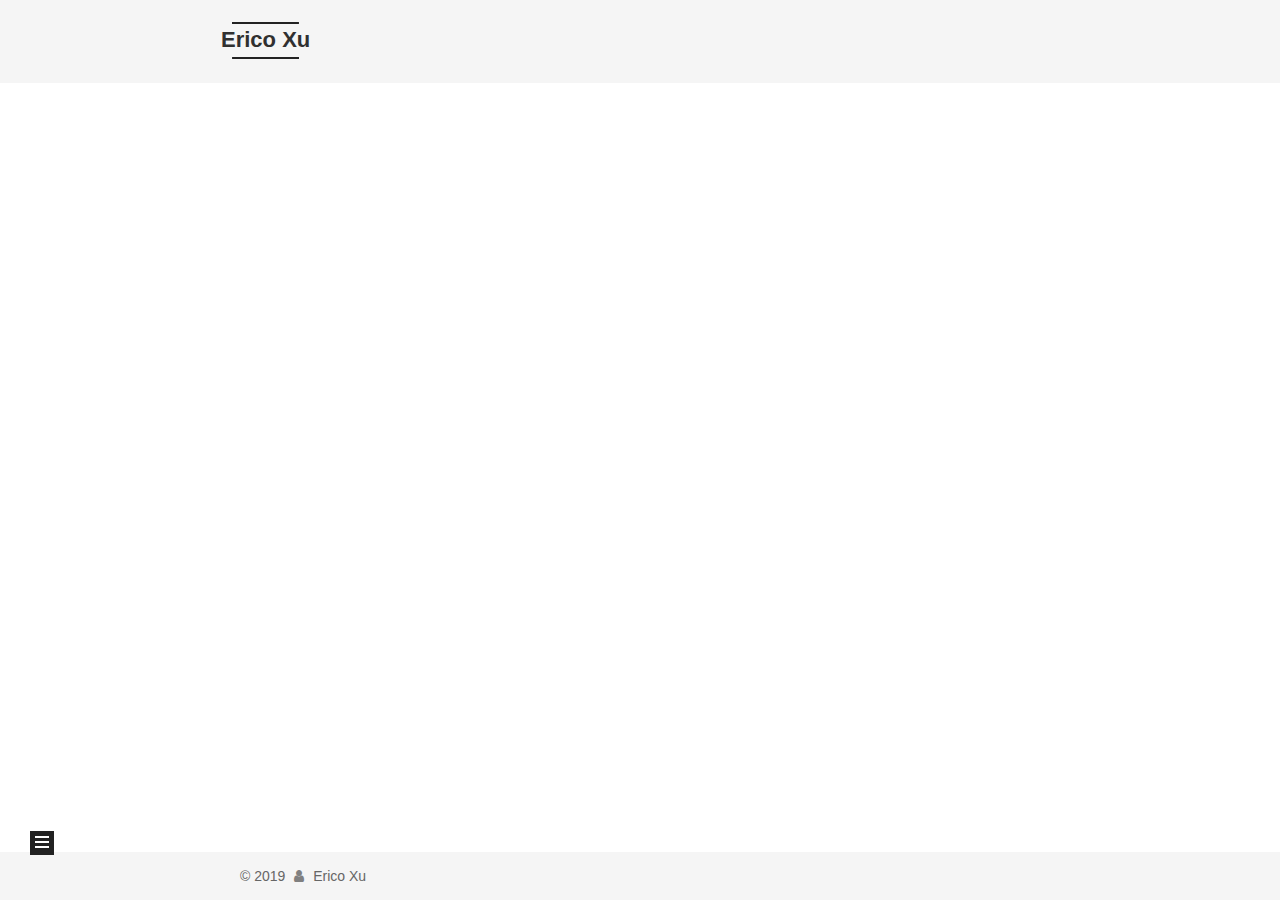
==== commit 23305bcf: "Site updated: 2019-08-14 16:33:54" ====
--- a/about/index.html
+++ b/about/index.html
@@ -4,7 +4,7 @@
 
 
 
-<html class="theme-next mist use-motion" lang="en">
+<html class="theme-next mist use-motion" lang="zh-CN">
 <head>
   <meta charset="UTF-8">
 <meta name="generator" content="Hexo 3.9.0">
@@ -29,7 +29,7 @@
     scheme: 'Mist',
     version: '7.3.0',
     exturl: false,
-    sidebar: {"position":"left","display":"post","offset":12,"onmobile":false},
+    sidebar: {"position":"left","display":"always","offset":12,"onmobile":false},
     back2top: {"enable":true,"sidebar":false,"scrollpercent":false},
     save_scroll: false,
     copycode: {"enable":false,"show_result":false,"style":null},
@@ -48,9 +48,9 @@
     path: '',
     motion: {"enable":true,"async":false,"transition":{"post_block":"fadeIn","post_header":"slideDownIn","post_body":"slideDownIn","coll_header":"slideLeftIn","sidebar":"slideUpIn"}},
     translation: {
-      copy_button: 'Copy',
-      copy_success: 'Copied',
-      copy_failure: 'Copy failed'
+      copy_button: '复制',
+      copy_success: '复制成功',
+      copy_failure: '复制失败'
     }
   };
 </script>
@@ -61,12 +61,11 @@
 <meta property="og:url" content="https://ericoxu.github.io/about/index.html">
 <meta property="og:site_name" content="Erico Xu">
 <meta property="og:description" content="人生本过客 何必千千结">
-<meta property="og:locale" content="en">
+<meta property="og:locale" content="zh-CN">
 <meta property="og:updated_time" content="2019-08-14T03:05:22.026Z">
 <meta name="twitter:card" content="summary">
 <meta name="twitter:title" content="about">
 <meta name="twitter:description" content="人生本过客 何必千千结">
-  <link rel="alternate" href="/atom.xml" title="Erico Xu" type="application/atom+xml">
   <link rel="canonical" href="https://ericoxu.github.io/about/">
 
 
@@ -118,7 +117,7 @@
 
 </head>
 
-<body itemscope itemtype="http://schema.org/WebPage" lang="en">
+<body itemscope itemtype="http://schema.org/WebPage" lang="zh-CN">
 
   <div class="container sidebar-position-left">
     <div class="headband"></div>
@@ -137,7 +136,7 @@
   </div>
 
   <div class="site-nav-toggle">
-    <button aria-label="Toggle navigation bar">
+    <button aria-label="切换导航栏">
       <span class="btn-bar"></span>
       <span class="btn-bar"></span>
       <span class="btn-bar"></span>
@@ -157,51 +156,40 @@
       
     
 
-    <a href="/" rel="section"><i class="menu-item-icon fa fa-fw fa-home"></i> <br>Home</a>
+    <a href="/" rel="section"><i class="menu-item-icon fa fa-fw fa-home"></i> <br>首页</a>
 
   </li>
       
       
       
         
-        <li class="menu-item menu-item-about">
-      
-    
-
-    <a href="/about/" rel="section"><i class="menu-item-icon fa fa-fw fa-user"></i> <br>About</a>
+        <li class="menu-item menu-item-tags">
+      
+    
+
+    <a href="/tags" rel="section"><i class="menu-item-icon fa fa-fw fa-tags"></i> <br>标签</a>
 
   </li>
       
       
       
         
-        <li class="menu-item menu-item-tags">
-      
-    
-
-    <a href="/tags/" rel="section"><i class="menu-item-icon fa fa-fw fa-tags"></i> <br>Tags</a>
+        <li class="menu-item menu-item-categories">
+      
+    
+
+    <a href="/categories" rel="section"><i class="menu-item-icon fa fa-fw fa-th"></i> <br>分类</a>
 
   </li>
       
       
       
         
-        <li class="menu-item menu-item-categories">
-      
-    
-
-    <a href="/categories/" rel="section"><i class="menu-item-icon fa fa-fw fa-th"></i> <br>Categories</a>
-
-  </li>
-      
-      
-      
-        
         <li class="menu-item menu-item-archives">
       
     
 
-    <a href="/archives/" rel="section"><i class="menu-item-icon fa fa-fw fa-archive"></i> <br>Archives</a>
+    <a href="/archives" rel="section"><i class="menu-item-icon fa fa-fw fa-archive"></i> <br>归档</a>
 
   </li>
   </ul>
@@ -209,9 +197,6 @@
     
 
     
-    
-      
-      
     
       
       
@@ -310,18 +295,37 @@
   <nav class="site-state motion-element">
       <div class="site-state-item site-state-posts">
         
-          <a href="/archives/">
+          <a href="/archives">
         
           <span class="site-state-item-count">1</span>
-          <span class="site-state-item-name">posts</span>
+          <span class="site-state-item-name">日志</span>
         </a>
       </div>
     
   </nav>
-  <div class="feed-link motion-element">
-    <a href="/atom.xml" rel="alternate">
-      <i class="fa fa-rss"></i>RSS
-    </a>
+  <div class="links-of-author motion-element">
+      <span class="links-of-author-item">
+      
+      
+        
+      
+      
+        
+      
+        <a href="https://github.com/EricoXu" title="GitHub &rarr; https://github.com/EricoXu" rel="noopener" target="_blank"><i class="fa fa-fw fa-github"></i>GitHub</a>
+      </span>
+    
+      <span class="links-of-author-item">
+      
+      
+        
+      
+      
+        
+      
+        <a href="mailto:303789080@qq.com" title="E-Mail &rarr; mailto:303789080@qq.com" rel="noopener" target="_blank"><i class="fa fa-fw fa-envelope"></i>E-Mail</a>
+      </span>
+    
   </div>
 
 
@@ -345,9 +349,6 @@
   </span>
   <span class="author" itemprop="copyrightHolder">Erico Xu</span>
 </div>
-  <div class="powered-by">Powered by <a href="https://hexo.io" class="theme-link" rel="noopener" target="_blank">Hexo</a> v3.9.0</div>
-  <span class="post-meta-divider">|</span>
-  <div class="theme-info">Theme – <a href="https://theme-next.org" class="theme-link" rel="noopener" target="_blank">NexT.Mist</a> v7.3.0</div>
 
         
 
--- a/css/main.css
+++ b/css/main.css
@@ -1630,24 +1630,29 @@
   display: inline-block;
 }
 .site-author-image {
+  display: block;
+  margin: 0 auto;
+  padding: 2px;
+  max-width: 96px;
+  height: auto;
   border: 2px solid #333;
-  display: block;
-  height: auto;
-  margin: 0 auto;
-  max-width: 96px;
-  padding: 2px;
+  border-radius: 60%;
+  transition: 2.5s all;
+}
+.site-author-image:hover {
+  transform: rotate(360deg);
 }
 .site-author-name {
+  margin: 5px 0 0;
+  text-align: center;
   color: #f5f5f5;
   font-weight: normal;
-  margin: 5px 0 0;
-  text-align: center;
 }
 .site-description {
-  color: #999;
-  font-size: 1em;
   margin-top: 5px;
   text-align: center;
+  font-size: 1em;
+  color: #999;
 }
 .links-of-author {
   margin-top: 20px;
@@ -1663,7 +1668,7 @@
 }
 .links-of-author a::before,
 .links-of-author span.exturl::before {
-  background: #e7c97d;
+  background: #042638;
   border-radius: 50%;
   content: ' ';
   display: inline-block;
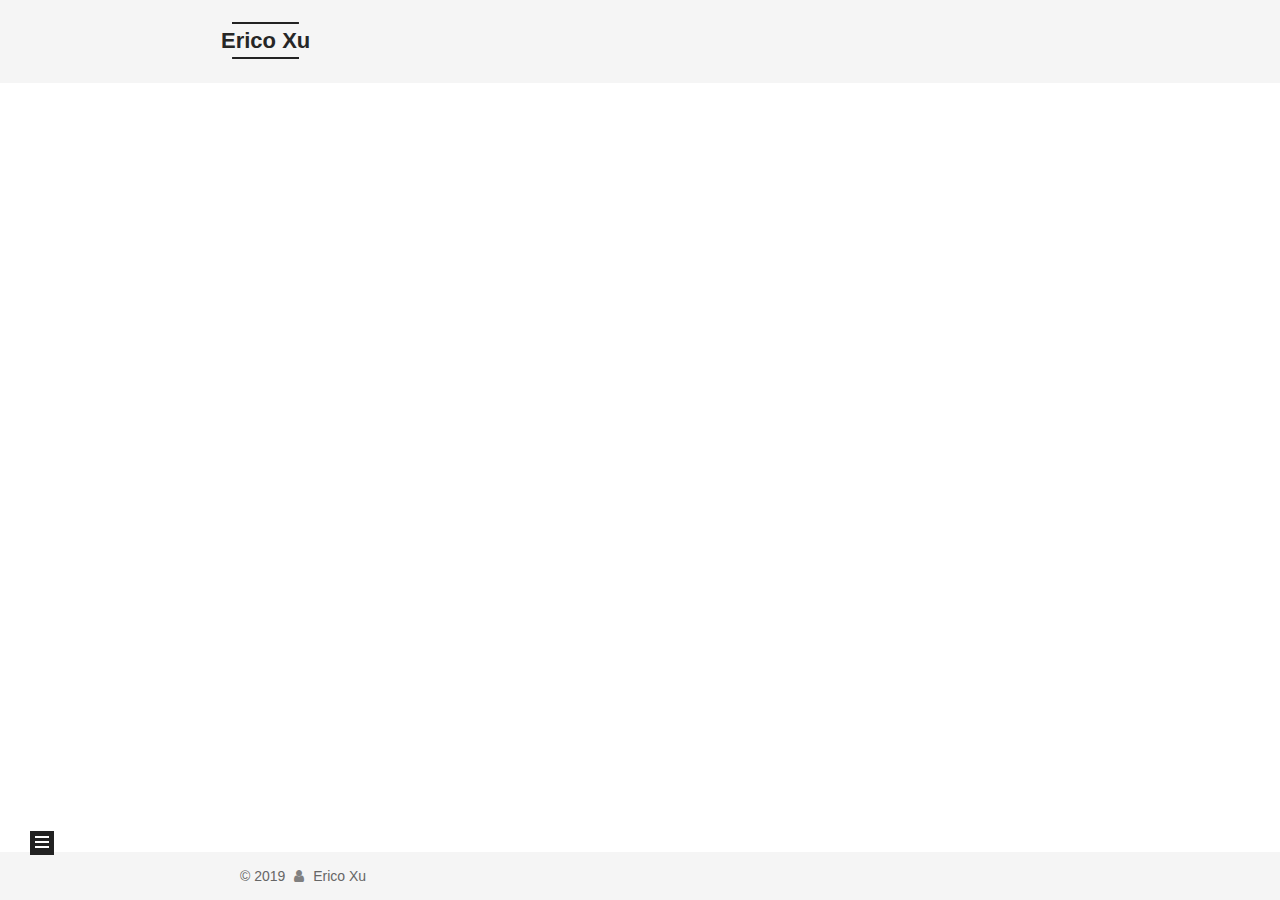
==== commit 589993fb: "Site updated: 2019-08-14 16:47:41" ====
--- a/about/index.html
+++ b/about/index.html
@@ -290,7 +290,8 @@
       src="/images/avatar.ico"
       alt="Erico Xu">
   <p class="site-author-name" itemprop="name">Erico Xu</p>
-  <div class="site-description motion-element" itemprop="description">人生本过客 何必千千结</div>
+  <div class="site-description motion-element" itemprop="description">人生本过客
+何必千千结</div>
 </div>
   <nav class="site-state motion-element">
       <div class="site-state-item site-state-posts">
--- a/css/main.css
+++ b/css/main.css
@@ -1668,7 +1668,7 @@
 }
 .links-of-author a::before,
 .links-of-author span.exturl::before {
-  background: #042638;
+  background: #a2beff;
   border-radius: 50%;
   content: ' ';
   display: inline-block;
